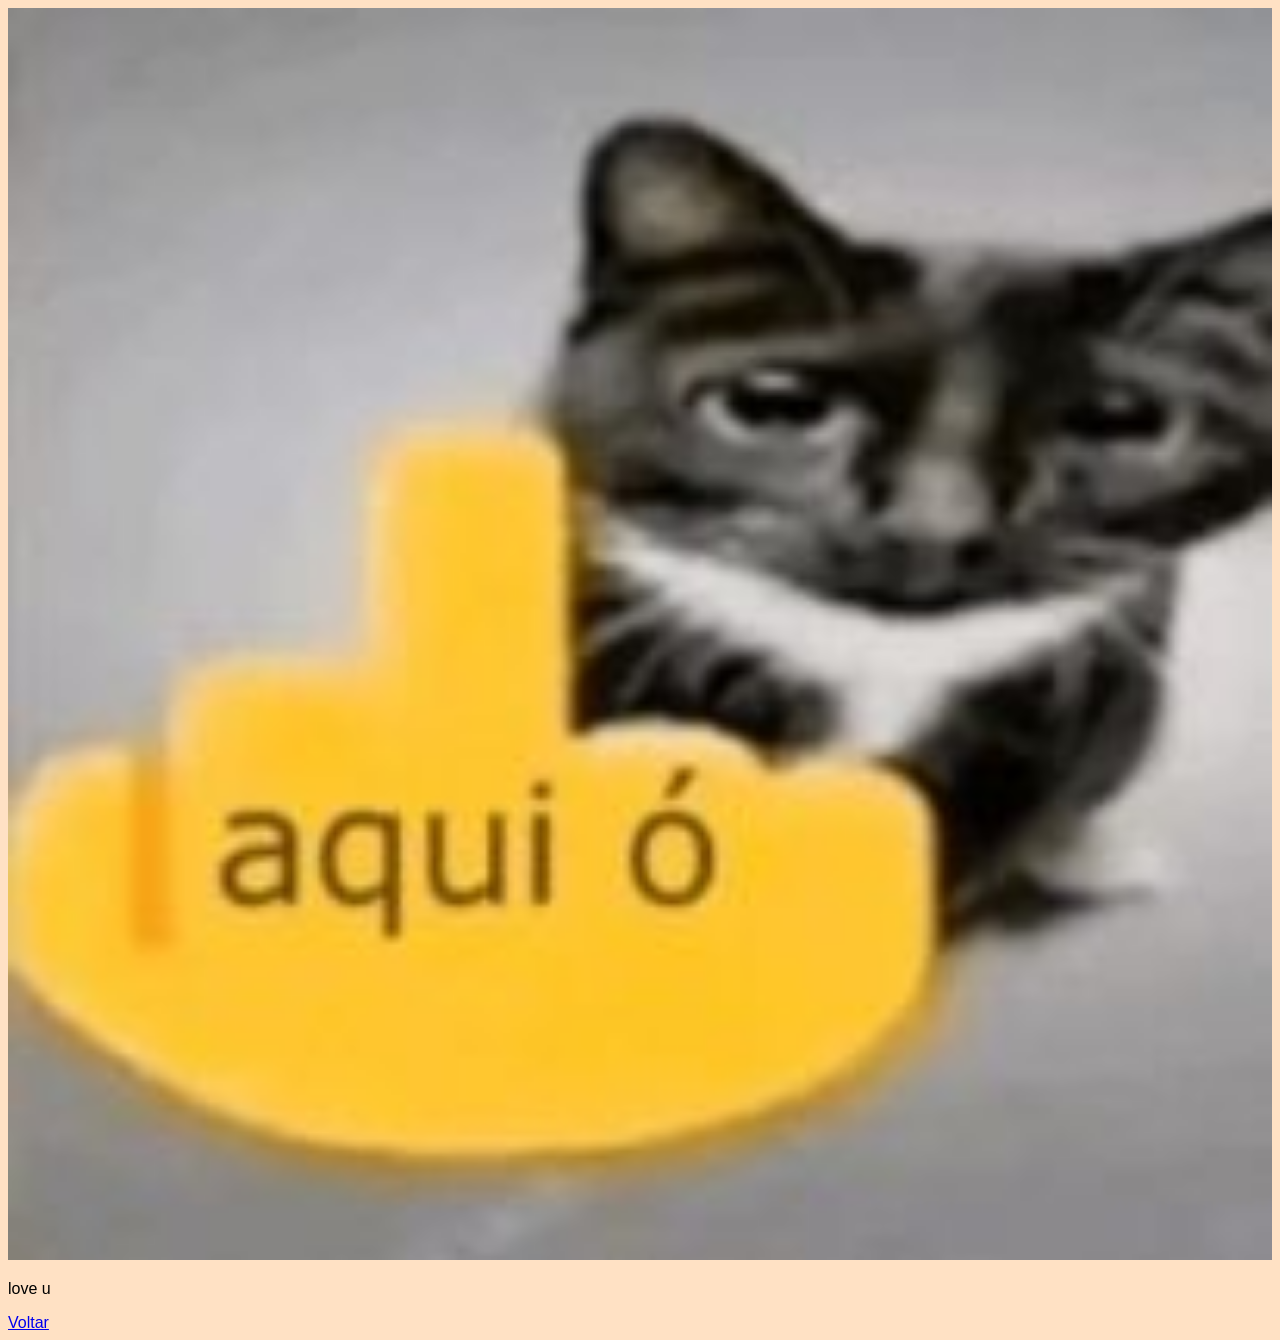
==== surpresa.html @ 7f5b8f6d "first commit" ====
<!DOCTYPE html>
<html lang="pt-br">
<head>
    <meta charset="UTF-8">
    <meta name="viewport" content="width=device-width, initial-scale=1.0">
    <title>Presente</title>
    <link rel="stylesheet" href="./css/style.css">
</head>
<body>
    <img src="./img/f164353578f978b175153b7ee16559b8.jpg" alt="">
    <p>love u</p>
    <a href="./index.html">Voltar</a>
</body>
</html>
---- css/style.css ----
body {
  font-family: Arial, Helvetica, sans-serif;
  background-color: #ffe1c4;
}

img {
  width: 100%;
}

h1 {
  font-family:
    Allura,
    system-ui,
    -apple-system,
    BlinkMacSystemFont,
    "Segoe UI",
    Roboto,
    Oxygen,
    Ubuntu,
    Cantarell,
    "Open Sans",
    "Helvetica Neue",
    sans-serif;
  font-size: 3rem;
  color: #855421;
  text-align: center;
}

p{
    
}

.container {
  display: grid;
  justify-content: center;
}

.texto {
  text-align: center;
  line-height: 1.25;
  max-width: 40ch;
  display: grid;
  justify-self: center;
  margin-top: 50px;
  margin-right: 20px;
  margin-left: 20px;
}

.texto2 {
    font-family: 'Courier New', Courier, monospace;
  text-align: center;
  line-height: 1.25;
  max-width: 40ch;
  display: grid;
  justify-self: center;
  margin-bottom: 50px;
  font-size: 1.175rem;
  font-weight: bold;
}

.surpresa {
  padding: 10px;
  color: #ffd6d6;
  background: linear-gradient(#e52b2b, #991b1b);
  border-radius: 5px;
  text-decoration: none;
  font-weight: bold;
  display: grid;
  justify-self: center;
  text-align: center;
}

.minions {
  margin-top: 50px;
  max-width: 50%;
  display: flex;
  justify-self: center;
  margin-bottom: 60px;
}
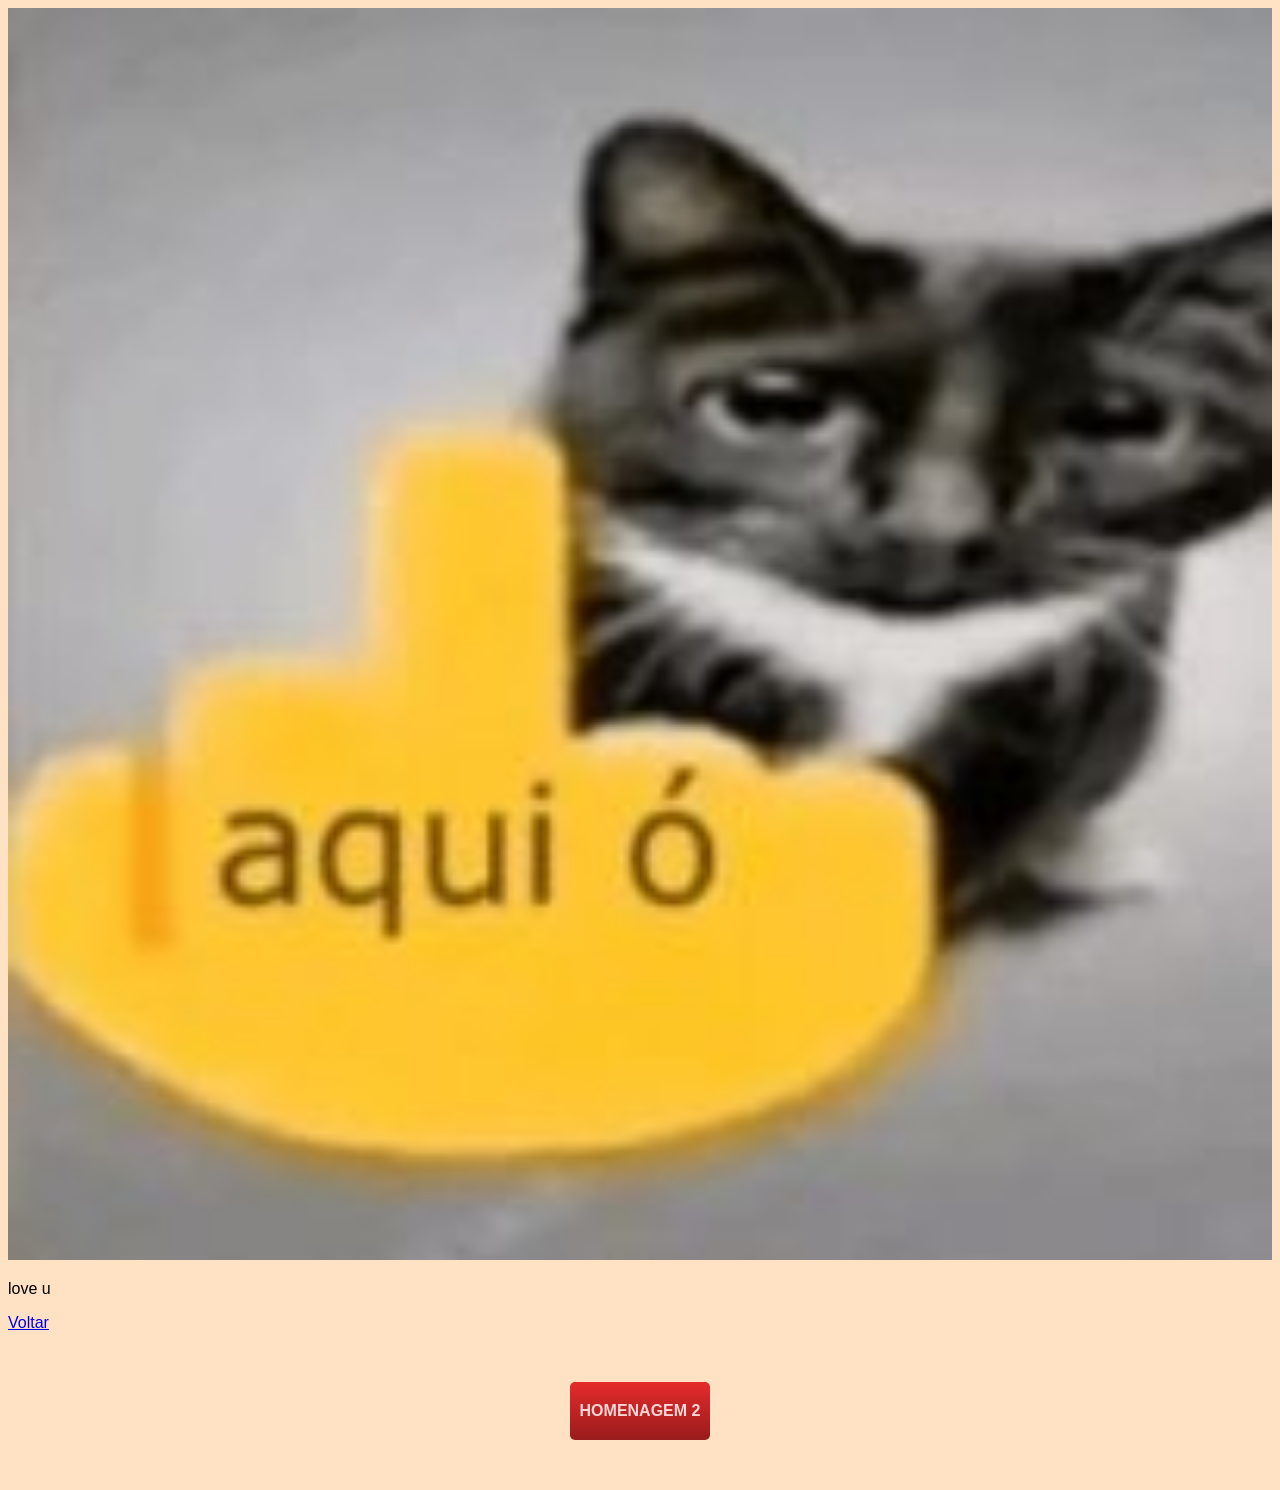
==== commit d256eeaa: "present" ====
--- a/surpresa.html
+++ b/surpresa.html
@@ -1,14 +1,15 @@
-<!DOCTYPE html>
+<!doctype html>
 <html lang="pt-br">
-<head>
-    <meta charset="UTF-8">
-    <meta name="viewport" content="width=device-width, initial-scale=1.0">
+  <head>
+    <meta charset="UTF-8" />
+    <meta name="viewport" content="width=device-width, initial-scale=1.0" />
     <title>Presente</title>
-    <link rel="stylesheet" href="./css/style.css">
-</head>
-<body>
-    <img src="./img/f164353578f978b175153b7ee16559b8.jpg" alt="">
+    <link rel="stylesheet" href="./css/style.css" />
+  </head>
+  <body>
+    <img src="./img/f164353578f978b175153b7ee16559b8.jpg" alt="" />
     <p>love u</p>
     <a href="./index.html">Voltar</a>
-</body>
-</html>+    <div class="presente2"><a href="./presente2.html">Homenagem 2</a></div>
+  </body>
+</html>
--- a/css/style.css
+++ b/css/style.css
@@ -26,8 +26,7 @@
   text-align: center;
 }
 
-p{
-    
+p {
 }
 
 .container {
@@ -47,7 +46,7 @@
 }
 
 .texto2 {
-    font-family: 'Courier New', Courier, monospace;
+  font-family: "Courier New", Courier, monospace;
   text-align: center;
   line-height: 1.25;
   max-width: 40ch;
@@ -77,3 +76,27 @@
   justify-self: center;
   margin-bottom: 60px;
 }
+
+.presente2 {
+  display: flex;
+  justify-content: center;
+  align-content: center;
+  margin: 50px 0;
+}
+
+.presente2 a {
+  text-decoration: none;
+  color: #ffd6d6;
+  padding: 20px 10px;
+  text-transform: uppercase;
+  background: linear-gradient(#e52b2b, #991b1b);
+  font-weight: bold;
+  border-radius: 5px;
+  text-align: center;
+}
+
+.video {
+  display: grid;
+  max-width: 80%;
+  place-self: center;
+}
